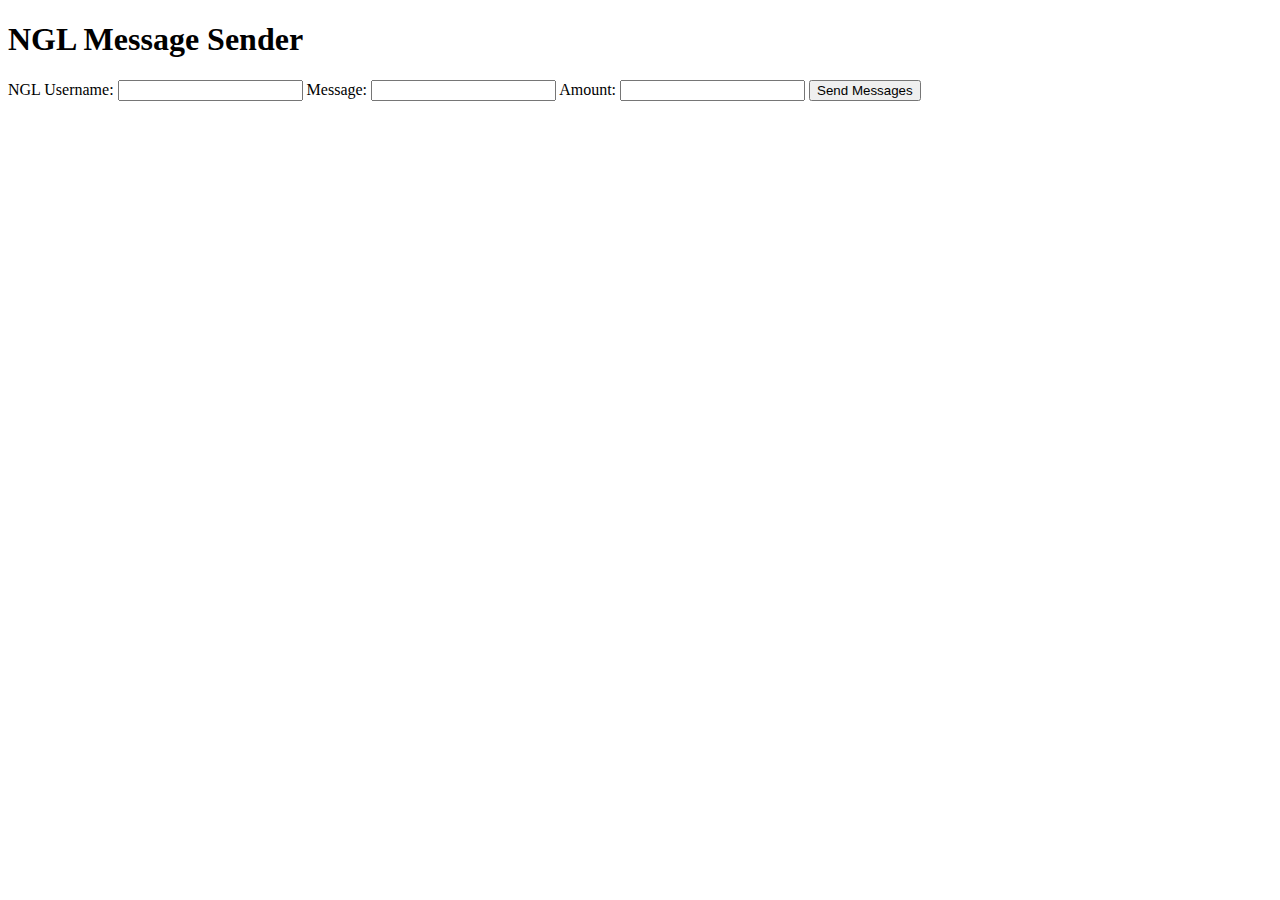
==== index.html @ 912b7aed "Create index.html" ====
<!DOCTYPE html>
<html lang="en">
<head>
    <meta charset="UTF-8">
    <meta name="viewport" content="width=device-width, initial-scale=1.0">
    <title>Hacker Style - NGL Message Sender</title>
    <link rel="stylesheet" href="style.css">
</head>
<body>
    <div class="container">
        <h1 class="title">NGL Message Sender</h1>
        <form id="nglForm">
            <label for="username">NGL Username:</label>
            <input type="text" id="username" name="nglusername" required>
            <label for="message">Message:</label>
            <input type="text" id="message" name="message" required>
            <label for="amount">Amount:</label>
            <input type="number" id="amount" name="amount" required>
            <button type="submit" class="submit-btn">Send Messages</button>
        </form>
        <div id="response" class="response"></div>
    </div>

    <script>
        const form = document.getElementById('nglForm');
        const responseDiv = document.getElementById('response');

        form.addEventListener('submit', async (e) => {
            e.preventDefault();

            const formData = new FormData(form);
            const data = {
                nglusername: formData.get('nglusername'),
                message: formData.get('message'),
                amount: formData.get('amount')
            };

            try {
                const res = await fetch('/ngl', {
                    method: 'POST',
                    headers: {
                        'Content-Type': 'application/json',
                    },
                    body: JSON.stringify(data),
                });

                const result = await res.text();
                responseDiv.innerHTML = result;
                responseDiv.style.color = 'green';
            } catch (error) {
                responseDiv.innerHTML = "An error occurred.";
                responseDiv.style.color = 'red';
            }
        });
    </script>
</body>
</html>
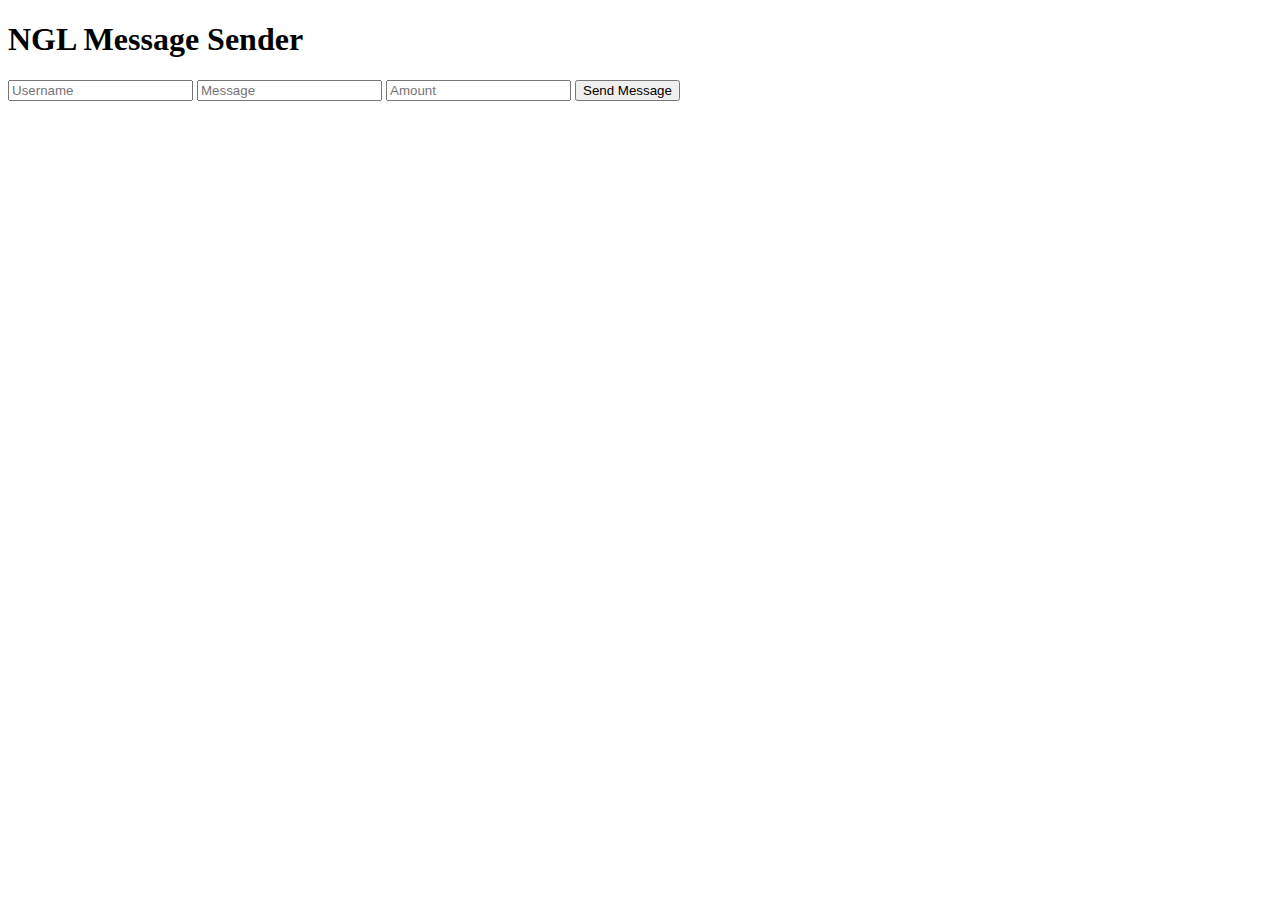
==== commit 1ee82040: "Update index.html" ====
--- a/index.html
+++ b/index.html
@@ -3,55 +3,20 @@
 <head>
     <meta charset="UTF-8">
     <meta name="viewport" content="width=device-width, initial-scale=1.0">
-    <title>Hacker Style - NGL Message Sender</title>
-    <link rel="stylesheet" href="style.css">
+    <title>NGL Message Sender</title>
+    <link rel="stylesheet" href="styles.css">
 </head>
 <body>
     <div class="container">
-        <h1 class="title">NGL Message Sender</h1>
+        <h1>NGL Message Sender</h1>
         <form id="nglForm">
-            <label for="username">NGL Username:</label>
-            <input type="text" id="username" name="nglusername" required>
-            <label for="message">Message:</label>
-            <input type="text" id="message" name="message" required>
-            <label for="amount">Amount:</label>
-            <input type="number" id="amount" name="amount" required>
-            <button type="submit" class="submit-btn">Send Messages</button>
+            <input type="text" id="username" placeholder="Username" required>
+            <input type="text" id="message" placeholder="Message" required>
+            <input type="number" id="amount" placeholder="Amount" required>
+            <button type="submit">Send Message</button>
         </form>
-        <div id="response" class="response"></div>
+        <div id="response"></div>
     </div>
-
-    <script>
-        const form = document.getElementById('nglForm');
-        const responseDiv = document.getElementById('response');
-
-        form.addEventListener('submit', async (e) => {
-            e.preventDefault();
-
-            const formData = new FormData(form);
-            const data = {
-                nglusername: formData.get('nglusername'),
-                message: formData.get('message'),
-                amount: formData.get('amount')
-            };
-
-            try {
-                const res = await fetch('/ngl', {
-                    method: 'POST',
-                    headers: {
-                        'Content-Type': 'application/json',
-                    },
-                    body: JSON.stringify(data),
-                });
-
-                const result = await res.text();
-                responseDiv.innerHTML = result;
-                responseDiv.style.color = 'green';
-            } catch (error) {
-                responseDiv.innerHTML = "An error occurred.";
-                responseDiv.style.color = 'red';
-            }
-        });
-    </script>
+    <script src="script.js"></script>
 </body>
 </html>
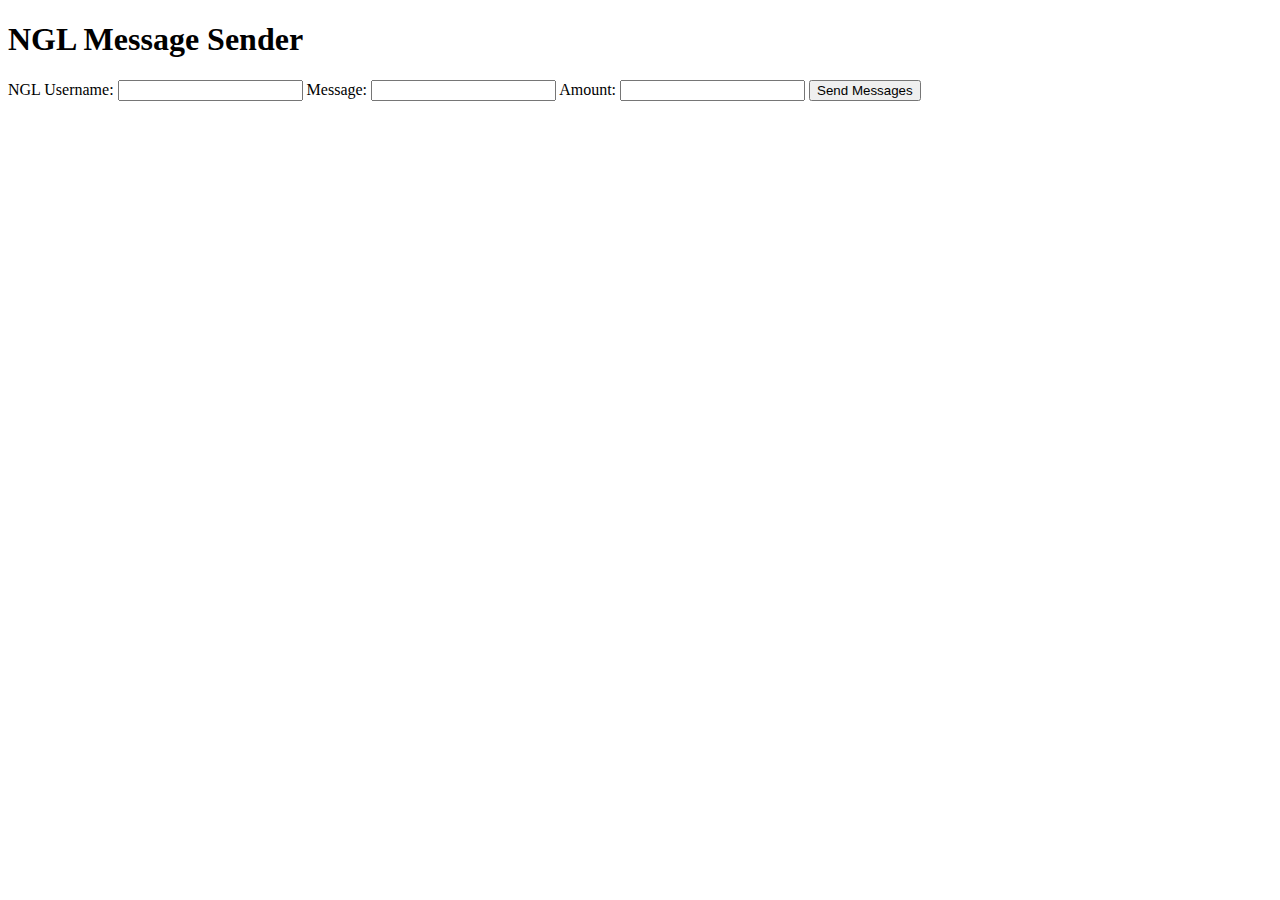
==== commit 67a8e5fc: "Update index.html" ====
--- a/index.html
+++ b/index.html
@@ -3,20 +3,66 @@
 <head>
     <meta charset="UTF-8">
     <meta name="viewport" content="width=device-width, initial-scale=1.0">
-    <title>NGL Message Sender</title>
-    <link rel="stylesheet" href="styles.css">
+    <title>Hacker Style - NGL Message Sender</title>
+    <link rel="stylesheet" href="style.css">
 </head>
 <body>
     <div class="container">
-        <h1>NGL Message Sender</h1>
+        <h1 class="title">NGL Message Sender</h1>
         <form id="nglForm">
-            <input type="text" id="username" placeholder="Username" required>
-            <input type="text" id="message" placeholder="Message" required>
-            <input type="number" id="amount" placeholder="Amount" required>
-            <button type="submit">Send Message</button>
+            <label for="username">NGL Username:</label>
+            <input type="text" id="username" name="nglusername" required>
+            <label for="message">Message:</label>
+            <input type="text" id="message" name="message" required>
+            <label for="amount">Amount:</label>
+            <input type="number" id="amount" name="amount" required>
+            <button type="submit" class="submit-btn">Send Messages</button>
         </form>
-        <div id="response"></div>
+        <div id="response" class="response"></div>
     </div>
-    <script src="script.js"></script>
+
+    <script>
+        const form = document.getElementById('nglForm');
+        const responseDiv = document.getElementById('response');
+
+        form.addEventListener('submit', async (e) => {
+            e.preventDefault();
+
+            // Clear previous response
+            responseDiv.innerHTML = '';
+            responseDiv.style.color = '';
+
+            const formData = new FormData(form);
+            const data = {
+                nglusername: formData.get('nglusername'),
+                message: formData.get('message'),
+                amount: formData.get('amount')
+            };
+
+            try {
+                const res = await fetch('/ngl', {
+                    method: 'POST',
+                    headers: {
+                        'Content-Type': 'application/json',
+                    },
+                    body: JSON.stringify(data),
+                });
+
+                // Ensure we handle the response text
+                if (res.ok) {
+                    const result = await res.text();  // Get response text from server
+                    responseDiv.innerHTML = result;
+                    responseDiv.style.color = 'green'; // Success message color
+                } else {
+                    const error = await res.text();
+                    responseDiv.innerHTML = error;
+                    responseDiv.style.color = 'red'; // Error message color
+                }
+            } catch (error) {
+                responseDiv.innerHTML = "An error occurred while sending the request.";
+                responseDiv.style.color = 'red';
+            }
+        });
+    </script>
 </body>
 </html>
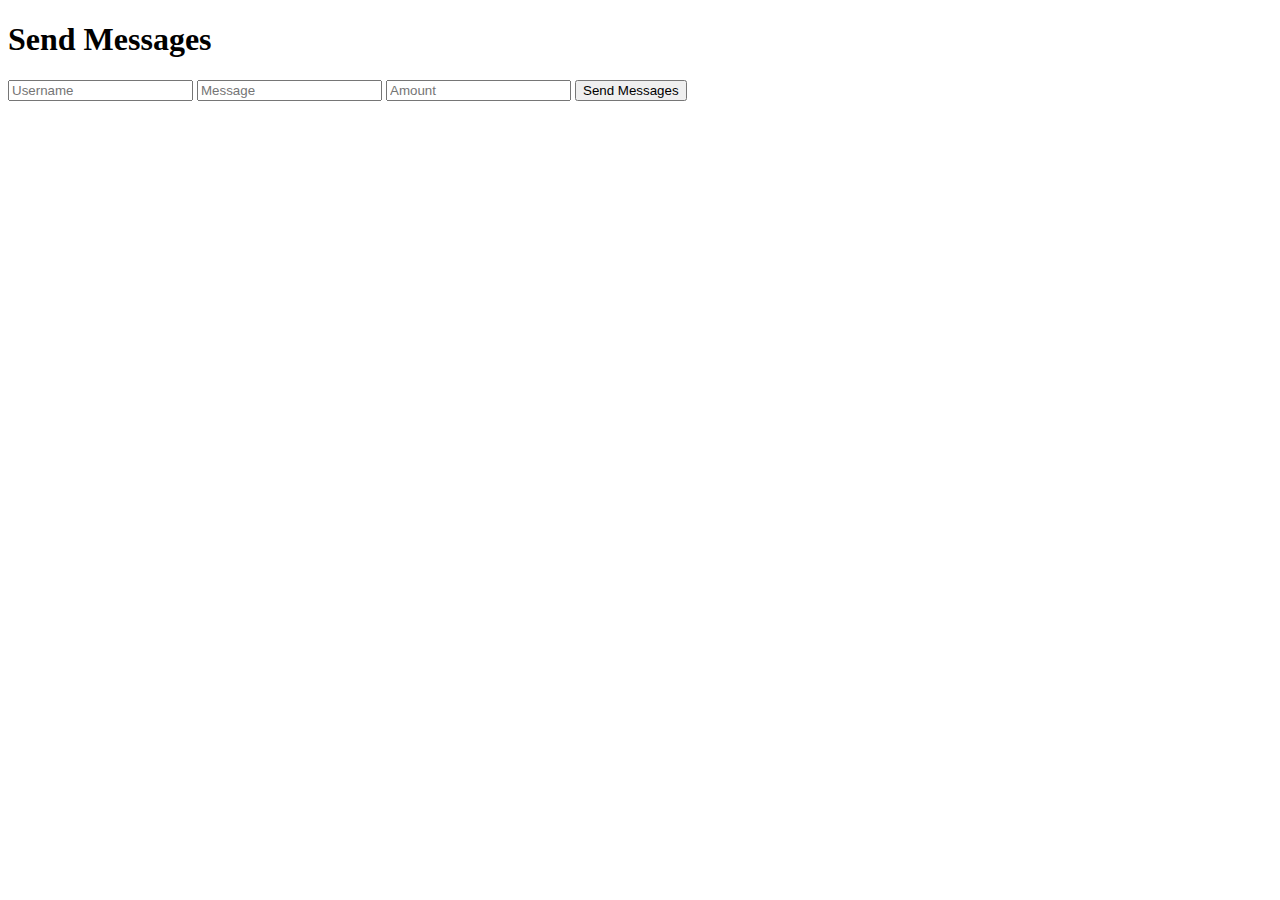
==== commit 680e579b: "Update index.html" ====
--- a/index.html
+++ b/index.html
@@ -3,66 +3,20 @@
 <head>
     <meta charset="UTF-8">
     <meta name="viewport" content="width=device-width, initial-scale=1.0">
-    <title>Hacker Style - NGL Message Sender</title>
-    <link rel="stylesheet" href="style.css">
+    <title>Message Sender</title>
+    <link rel="stylesheet" href="styles.css">
 </head>
 <body>
     <div class="container">
-        <h1 class="title">NGL Message Sender</h1>
-        <form id="nglForm">
-            <label for="username">NGL Username:</label>
-            <input type="text" id="username" name="nglusername" required>
-            <label for="message">Message:</label>
-            <input type="text" id="message" name="message" required>
-            <label for="amount">Amount:</label>
-            <input type="number" id="amount" name="amount" required>
-            <button type="submit" class="submit-btn">Send Messages</button>
+        <h1>Send Messages</h1>
+        <form id="messageForm">
+            <input type="text" id="username" placeholder="Username" required>
+            <input type="text" id="message" placeholder="Message" required>
+            <input type="number" id="amount" placeholder="Amount" required min="1">
+            <button type="submit">Send Messages</button>
         </form>
-        <div id="response" class="response"></div>
+        <div id="response"></div>
     </div>
-
-    <script>
-        const form = document.getElementById('nglForm');
-        const responseDiv = document.getElementById('response');
-
-        form.addEventListener('submit', async (e) => {
-            e.preventDefault();
-
-            // Clear previous response
-            responseDiv.innerHTML = '';
-            responseDiv.style.color = '';
-
-            const formData = new FormData(form);
-            const data = {
-                nglusername: formData.get('nglusername'),
-                message: formData.get('message'),
-                amount: formData.get('amount')
-            };
-
-            try {
-                const res = await fetch('/ngl', {
-                    method: 'POST',
-                    headers: {
-                        'Content-Type': 'application/json',
-                    },
-                    body: JSON.stringify(data),
-                });
-
-                // Ensure we handle the response text
-                if (res.ok) {
-                    const result = await res.text();  // Get response text from server
-                    responseDiv.innerHTML = result;
-                    responseDiv.style.color = 'green'; // Success message color
-                } else {
-                    const error = await res.text();
-                    responseDiv.innerHTML = error;
-                    responseDiv.style.color = 'red'; // Error message color
-                }
-            } catch (error) {
-                responseDiv.innerHTML = "An error occurred while sending the request.";
-                responseDiv.style.color = 'red';
-            }
-        });
-    </script>
+    <script src="script.js"></script>
 </body>
 </html>
